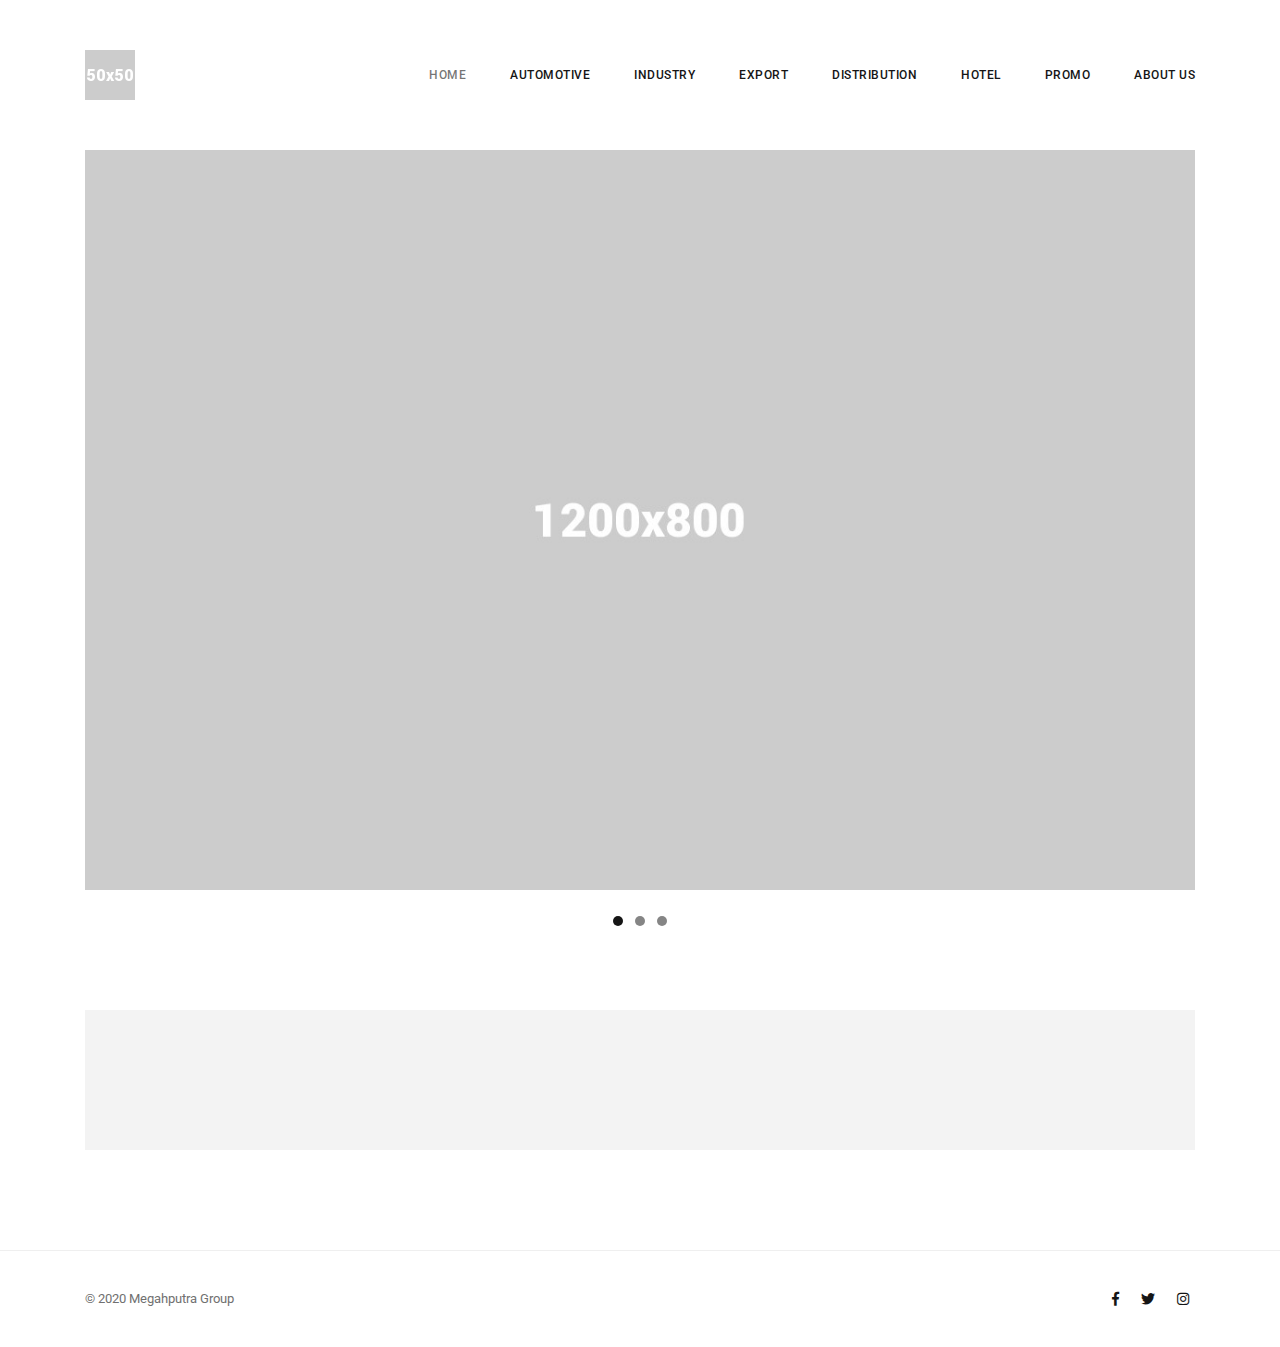
==== index.html @ 27e4166e "initial commit" ====
<!DOCTYPE html>
<html lang="en">
    <head>
             
        <title>Megahputra Sejahtera Group</title>
   
        <meta charset="UTF-8">
        <meta name="viewport" content="width=device-width, initial-scale=1.0">
        <meta name="author" content="CaliberThemes" />
   
        <link rel="icon" type="image/png" href="assets/images/favicon.png" />
      
        <link href="https://fonts.googleapis.com/css?family=Roboto:400,500,700&subset=latin,latin-ext" rel="stylesheet" type="text/css" />
        <link rel='stylesheet' id='bootstrap-css'  href='assets/lib/bootstrap/css/bootstrap.min.css' type='text/css' media='all' />
        <link rel='stylesheet' id='font-awesome-css'  href='assets/css/icons/font-awesome.min.css' type='text/css' media='all' />       
        <link rel='stylesheet' id='swiper-css' href='assets/lib/swiper/css/swiper.min.css' type='text/css' media='all' />
        <link rel='stylesheet' id='cubeportfolio-css'  href='assets/lib/cubeportfolio/css/cubeportfolio.min.css' type='text/css' media='all' />

        <link rel='stylesheet' id='main-css'  href='style.css' type='text/css' media='all' />
    </head>
    <body>
        <div id="page" class="site">
            <header id="masthead" class="site-header standard sticky" role="banner">		
                <div class="container">
                    <div id="site-branding">			
                        <a class="logo-brand" href="index.html">
                            <img class="logo" src="assets/images/logo/logo.png" alt="Logo">	                        
                            <img class="retina-logo" src="assets/images/logo/logo2x.png" alt="Retina Logo">
                        </a>	
                    </div>
                    <span id="ham-trigger-wrap">
                        <span class="ham-trigger">
                            <span></span>                            
                        </span>                            
                    </span>
                    <nav id="site-navigation" class="main-navigation" role="navigation" aria-label="Top Menu">
                        <ul id="top-menu" class="menu">
                            <li class="has-children current-menu-parent"><a href="#">Home</a></li>
                            <li class="has-children"><a href="#">Automotive</a>
                                <ul class="sub-menu">
                                    <li class="has-children"><a href="#">Suzuki</a>
                                        <ul class="sub-menu">
                                            <li><a href="product.html">Product</a></li>
                                            <li><a href="">Showroom</a></li>
                                            <li><a href="">Price List</a></li>
                                        </ul>
                                    </li>
                                    <li class="has-children"><a href="#">Nissan</a>
                                        <ul class="sub-menu">
                                            <li><a href="">Product</a></li>
                                            <li><a href="">Showroom</a></li>
                                            <li><a href="">Price List</a></li>
                                        </ul>
                                    </li>
                                    <li class="has-children"><a href="#">KIA</a>
                                        <ul class="sub-menu">
                                            <li><a href="">Product</a></li>
                                            <li><a href="">Showroom</a></li>
                                            <li><a href="">Price List</a></li>
                                        </ul>
                                    </li>
                                </ul>
                            </li>
                            <li class="has-children"><a href="#">Industry</a>
                                <ul class="sub-menu">
                                    <li class="has-children"><a href="#">Noodles & Snacks</a>
                                        <ul class="sub-menu">
                                            <li><a href="">Product</a></li>
                                            <li><a href="">Sales</a></li>
                                            <li><a href="">Price List</a></li>
                                        </ul>
                                    </li>
                                    <li class="has-children"><a href="#">Coffee</a>
                                        <ul class="sub-menu">
                                            <li><a href="">Product</a></li>
                                            <li><a href="">Sales</a></li>
                                            <li><a href="">Price List</a></li>
                                        </ul>
                                    </li>
                                    <li class="has-children"><a href="#">Household</a>
                                        <ul class="sub-menu">
                                            <li><a href="">Product</a></li>
                                            <li><a href="">Sales</a></li>
                                            <li><a href="">Price List</a></li>
                                        </ul>
                                    </li>
                                </ul>
                            </li>
                            <li class="has-children"><a href="#">Export</a>
                                <ul class="sub-menu">
                                    <li class="has-children"><a href="#">Product</a></li>
                                    <li class="has-children"><a href="#">Sales Contact</a></li>
                                </ul>
                            </li>
                            <li class="has-children"><a href="#">Distribution</a>
                                <ul class="sub-menu">
                                    <li class="has-children"><a href="#">Product</a></li>
                                    <li class="has-children"><a href="#">Sales Contact</a></li>
                                    <li class="has-children"><a href="#">Price List</a></li>
                                </ul>
                            </li>
                            <li class="has-children"><a href="#">Hotel</a>
                                <ul class="sub-menu">
                                    <li class="has-children">
                                        <a href="https://www.astonhotelsinternational.com/en/hotel/view/24/aston-makassar-hotel---convention-center" target="_blank">Aston Makassar
                                        </a>
                                    </li>                       
                                </ul>
                            </li>
                            <li class="has-children"><a href="#">Promo</a></li>
                            <li class="has-children"><a href="#">About Us</a></li>
                        </ul>	
                    </nav>                            
                </div>		
            </header>

            <div class="site-content-contain">
                <div id="content" class="site-content">                   
                    <div id="primary" class="content-area">
                        <main id="main" class="site-main" role="main">
                            <article class="page">                                
                                <div class="entry-content">
                                    <div class="container m-b-75">
                                        <div class="row"> 
                                            <div class="col-sm-12">
                                                <div id="portfolio-swiper-slider" class="swiper-container single-project" data-slides-per-view="1" data-centered-slides="false" data-loop="true" data-effect="slide" data-autoplay-delay="5000" data-disable-on-interaction="true" data-pagination-type="bullets" data-tablet-slide-per-view="1" data-mobile-slide-per-view="1">
                                                    <div class="swiper-wrapper">
                                                        <div class="swiper-slide">
                                                            <div class="swiper-slide-content-wrap">
                                                                <div class="swiper-slide-item">						
                                                                    <div class="swiper-image-wrap">								
                                                                        <img width="1200" height="800" alt="Catalogue" src="assets/images/portfolio/single-slider/catalogue-2-min.jpg">
                                                                    </div>
                                                                    <!-- <div class="swiper-title-wrap">
                                                                        <h1>Catalogue</h1>
                                                                        <a href="portfolio-single-hero-gallery.html" class="portfolio-link">
                                                                            View Project			
                                                                        </a>
                                                                    </div> -->						
                                                                </div>
                                                            </div>			
                                                        </div>
                                                        <div class="swiper-slide">
                                                            <div class="swiper-slide-content-wrap">
                                                                <div class="swiper-slide-item">						
                                                                    <div class="swiper-image-wrap">								
                                                                        <img width="1200" height="800" alt="Paper" src="assets/images/portfolio/single-slider/paper-1-min.jpg">
                                                                    </div>
                                                                    <!-- <div class="swiper-title-wrap">
                                                                        <h1>Paper</h1>
                                                                        <a href="portfolio-single-stack.html" class="portfolio-link">
                                                                            View Project					
                                                                        </a>
                                                                    </div> -->
                                                                </div>
                                                            </div>			
                                                        </div>
                                                        <div class="swiper-slide">
                                                            <div class="swiper-slide-content-wrap">
                                                                <div class="swiper-slide-item">						
                                                                    <div class="swiper-image-wrap">								
                                                                        <img width="1200" height="800" alt="Flyer" src="assets/images/portfolio/single-slider/flyer-2-min.jpg">
                                                                    </div>				
                                                                </div>
                                                            </div>			
                                                        </div>
                                                    </div>
                                                    
                                                    <div class="swiper-pagination"></div>
                                                    
                                                </div>
                                            </div>
                                        </div>
                                    </div>    

                                    <div class="container m-b-100"> 
                                        <div class="row"> 
                                            <div class="col-sm-12">
                                                <div class="cta style-2">
                                                    
                                                </div>
                                            </div>
                                        </div>     
                                    </div>         

                                </div>
                            </article>     
                        </main>
                    </div>                
                    <a id="gotoTop" href="#" class="scroll-top-link" data-easing="easeOutQuad" data-speed="700" ><i class="fa fa-angle-up"></i></a>
                </div>              
                <footer id="footer" class="site-footer standard" role="contentinfo">
                    <div class="container">
                        <div class="site-info">			
                            <p class="copyright">© 2020 Megahputra Group</p>
                        </div>    
                        <nav class="footer-socials" role="navigation" aria-label="Footer Social Links Menu">                           
                            <ul id="social-media-footer" class="social-links-menu">
                                <li><a href="https://facebook.com/"><i class="fab fa-facebook-f"></i></a></li>
                                <li><a href="https://twitter.com/"><i class="fab fa-twitter"></i></a></li>
                                <li><a href="https://www.instagram.com/"><i class="fab fa-instagram"></i></a></li>
                            </ul>
                        </nav>                        
                    </div>            
                </footer>
            </div>      
        </div> 

        <script type='text/javascript' src='assets/js/vendor/jquery-1.12.4.min.js'></script>
        <script type='text/javascript' src='assets/js/vendor/TweenMax.min.js'></script>        
        <script type='text/javascript' src='assets/js/vendor/headsup.min.js'></script>        
        <script type='text/javascript' src='assets/js/vendor/jquery.easing.min.1.3.js'></script>        
        <script type='text/javascript' src='assets/lib/cubeportfolio/js/jquery.cubeportfolio.min.js'></script>
        <script type='text/javascript' src='assets/lib/swiper/js/swiper.min.js'></script>        

        <script type='text/javascript' src='assets/js/main.js'></script> 
    </body>
</html>
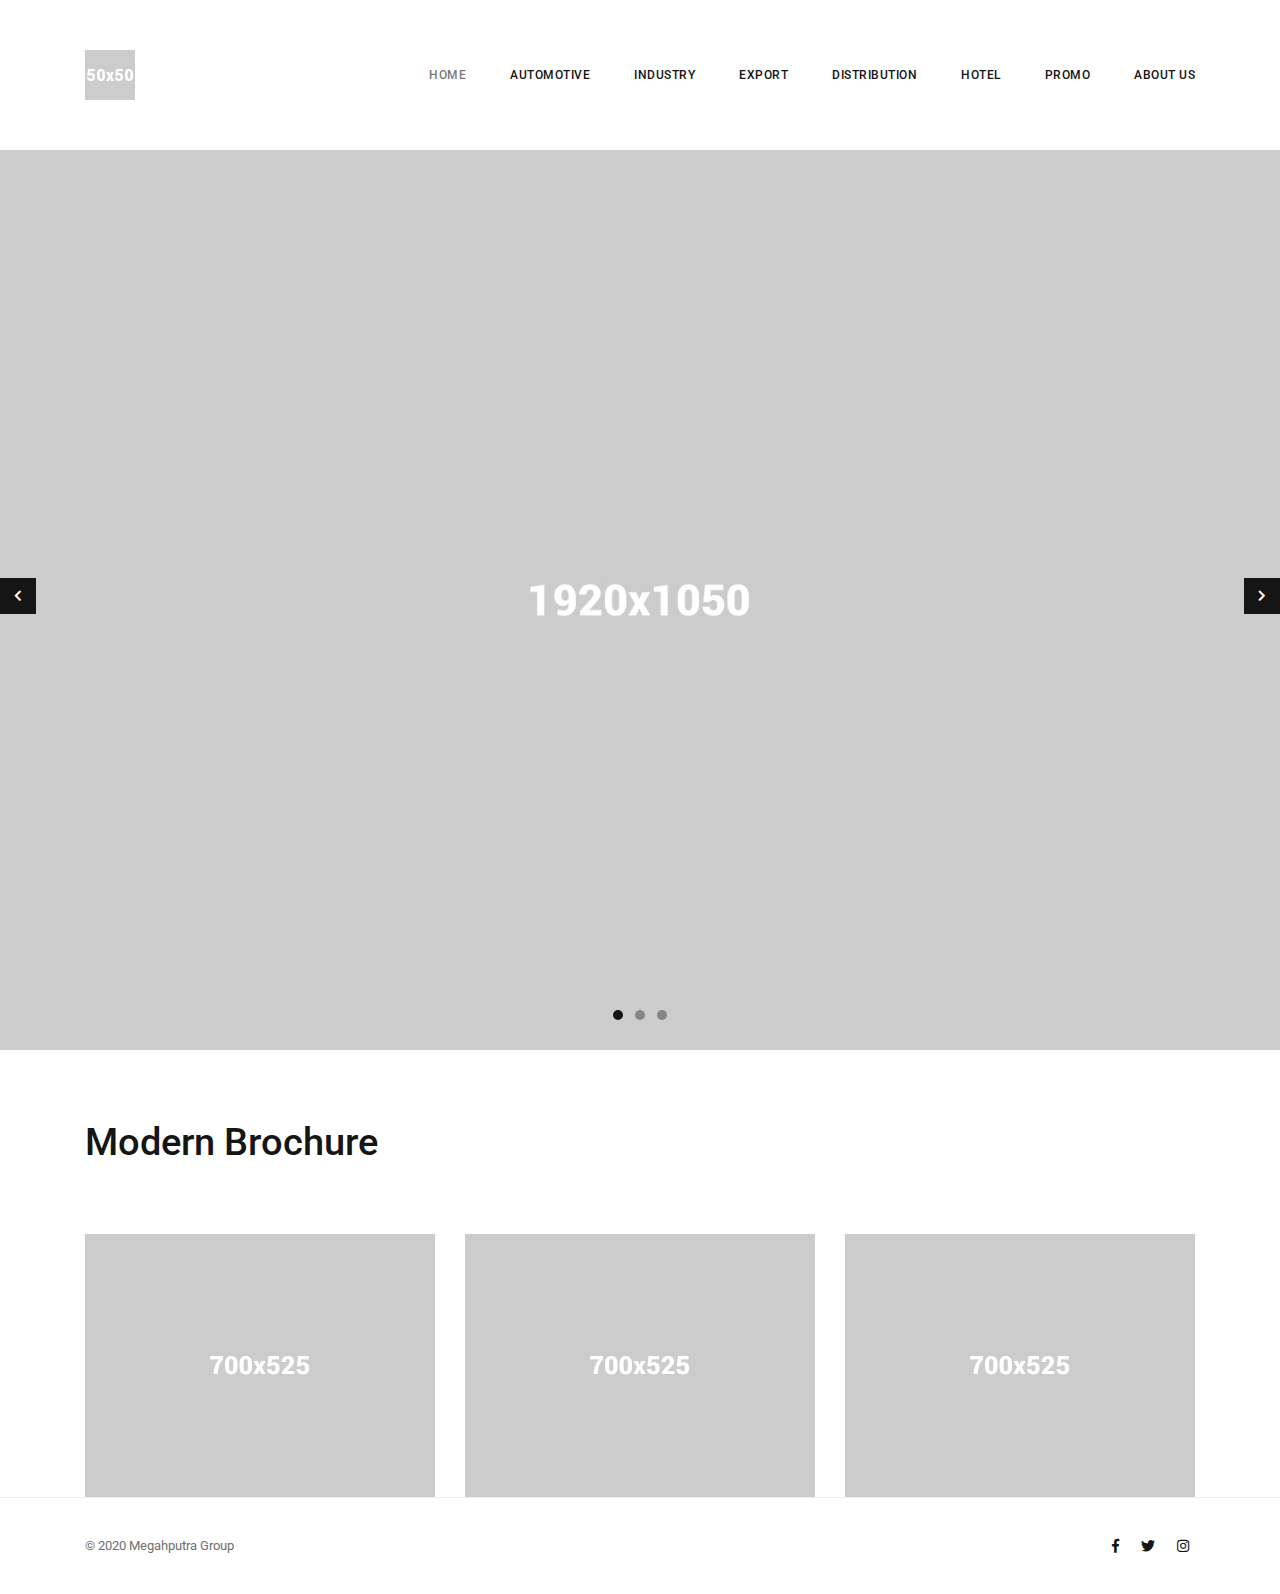
==== commit 101c339a: "update product view and home page" ====
--- a/index.html
+++ b/index.html
@@ -18,7 +18,7 @@
 
         <link rel='stylesheet' id='main-css'  href='style.css' type='text/css' media='all' />
     </head>
-    <body>
+    <body class="single single-portfolio portfolio-details-top">
         <div id="page" class="site">
             <header id="masthead" class="site-header standard sticky" role="banner">		
                 <div class="container">
@@ -41,8 +41,8 @@
                                     <li class="has-children"><a href="#">Suzuki</a>
                                         <ul class="sub-menu">
                                             <li><a href="product.html">Product</a></li>
-                                            <li><a href="">Showroom</a></li>
-                                            <li><a href="">Price List</a></li>
+                                            <li><a href="showroom.html">Showroom</a></li>
+                                            <li><a href="pricing.html">Price List</a></li>
                                         </ul>
                                     </li>
                                     <li class="has-children"><a href="#">Nissan</a>
@@ -118,83 +118,103 @@
                 <div id="content" class="site-content">                   
                     <div id="primary" class="content-area">
                         <main id="main" class="site-main" role="main">
-                            <article class="page">                                
-                                <div class="entry-content">
-                                    <div class="container m-b-75">
-                                        <div class="row"> 
-                                            <div class="col-sm-12">
-                                                <div id="portfolio-swiper-slider" class="swiper-container single-project" data-slides-per-view="1" data-centered-slides="false" data-loop="true" data-effect="slide" data-autoplay-delay="5000" data-disable-on-interaction="true" data-pagination-type="bullets" data-tablet-slide-per-view="1" data-mobile-slide-per-view="1">
-                                                    <div class="swiper-wrapper">
-                                                        <div class="swiper-slide">
-                                                            <div class="swiper-slide-content-wrap">
-                                                                <div class="swiper-slide-item">						
-                                                                    <div class="swiper-image-wrap">								
-                                                                        <img width="1200" height="800" alt="Catalogue" src="assets/images/portfolio/single-slider/catalogue-2-min.jpg">
+                            <div class="container-fluid">
+                                <div class="row">
+                                    <div class="col-sm-12 no-padding">
+                                        <div class="portfolio-hero-section-wrap">
+                                            <div class="portfolio-hero-section">
+                                                <div class="swiper-container single-image-slider hero-full-height">
+                                                    <div class="swiper-wrapper" >
+                                                        <div class="swiper-slide" style="background-image: url('assets/images/brochure-full-1-min.jpg');"></div>   
+                                                        <div class="swiper-slide" style="background-image: url('assets/images/brochure-full-1-min.jpg');"></div> 
+                                                        <div class="swiper-slide" style="background-image: url('assets/images/brochure-full-1-min.jpg');"></div>
+                                                    </div>
+                                                    <div class="swiper-pagination"></div>
+                                                    <div class="swiper-button-prev" tabindex="0" role="button" aria-label="Previous slide"><i class="fas fa-chevron-left"></i></div>
+                                                    <div class="swiper-button-next" tabindex="0" role="button" aria-label="Next slide"><i class="fas fa-chevron-right"></i></div>
+                                                </div>
+                                            </div>          
+                                        </div>
+                                    </div>
+                                </div>    
+                            </div>
+                            <div class="container t-offset-20">
+                                <div class="row">
+                                    <div class="col-sm-12">
+                                        <article class="portfolio m-t-10">
+                                            <header class="entry-header">
+                                                <h2 class="entry-title">Modern Brochure</h2>
+                                                <div class="entry-meta"></div>
+                                            </header>
+                                            <div class="entry-content">
+                                                <div class="media-wrap">
+                                                    <div id="portfolio-container-media" class="portfolio-media cbp" data-layoutmode="grid" data-displaytype="default" data-gaphorizontal="30" data-gapvertical="30" data-large-desktop="3" data-tablet-landscape="3" data-tablet-portrait="3" data-mobile="1">
+                                                        <div class="cbp-item">
+                                                            <a class="cbp-lightbox cbp-caption" data-title="Inner View" href="assets/images/brochure-inner-1-min.jpg">
+                                                                <div class="cbp-caption-defaultWrap">
+                                                                    <img src="assets/images/brochure-inner-1-min.jpg" class="portfolio-media-image" alt="Brochure 1" >
+                                                                </div>
+                                                                <div class="cbp-caption-activeWrap">
+                                                                    <div class="cbp-l-caption-alignCenter">
+                                                                        <div class="cbp-l-caption-body">
+                                                                            <div class="cbp-l-caption-title">
+                                                                                <img src="assets/images/plus.svg" class="lightbox-plus" alt="Lightbox Plus">
+                                                                            </div>
+                                                                        </div>
                                                                     </div>
-                                                                    <!-- <div class="swiper-title-wrap">
-                                                                        <h1>Catalogue</h1>
-                                                                        <a href="portfolio-single-hero-gallery.html" class="portfolio-link">
-                                                                            View Project			
-                                                                        </a>
-                                                                    </div> -->						
-                                                                </div>
-                                                            </div>			
+                                                                </div>
+                                                            </a>
                                                         </div>
-                                                        <div class="swiper-slide">
-                                                            <div class="swiper-slide-content-wrap">
-                                                                <div class="swiper-slide-item">						
-                                                                    <div class="swiper-image-wrap">								
-                                                                        <img width="1200" height="800" alt="Paper" src="assets/images/portfolio/single-slider/paper-1-min.jpg">
+                                                        <div class="cbp-item">
+                                                            <a class="cbp-lightbox cbp-caption" data-title="Inner &amp; Outer View" href="assets/images/brochure-inner-2-min.jpg">
+                                                                <div class="cbp-caption-defaultWrap">
+                                                                    <img src="assets/images/brochure-inner-2-min.jpg" class="portfolio-media-image" alt="Brochure 2" >
+                                                                </div>
+                                                                <div class="cbp-caption-activeWrap">
+                                                                    <div class="cbp-l-caption-alignCenter">
+                                                                        <div class="cbp-l-caption-body">
+                                                                            <div class="cbp-l-caption-title">
+                                                                                <img src="assets/images/plus.svg" class="lightbox-plus" alt="Lightbox Plus">
+                                                                            </div>
+                                                                        </div>
                                                                     </div>
-                                                                    <!-- <div class="swiper-title-wrap">
-                                                                        <h1>Paper</h1>
-                                                                        <a href="portfolio-single-stack.html" class="portfolio-link">
-                                                                            View Project					
-                                                                        </a>
-                                                                    </div> -->
-                                                                </div>
-                                                            </div>			
+                                                                </div>
+                                                            </a>
                                                         </div>
-                                                        <div class="swiper-slide">
-                                                            <div class="swiper-slide-content-wrap">
-                                                                <div class="swiper-slide-item">						
-                                                                    <div class="swiper-image-wrap">								
-                                                                        <img width="1200" height="800" alt="Flyer" src="assets/images/portfolio/single-slider/flyer-2-min.jpg">
-                                                                    </div>				
-                                                                </div>
-                                                            </div>			
+                                                        <div class="cbp-item">                   
+                                                            <a class="cbp-lightbox cbp-caption" data-title="Inner View Closeup" href="assets/images/brochure-inner-3-min.jpg">
+                                                                <div class="cbp-caption-defaultWrap">
+                                                                    <img src="assets/images/brochure-inner-3-min.jpg" class="portfolio-media-image" alt="Brochure 3" >
+                                                                </div>
+                                                                <div class="cbp-caption-activeWrap">
+                                                                    <div class="cbp-l-caption-alignCenter">
+                                                                        <div class="cbp-l-caption-body">
+                                                                            <div class="cbp-l-caption-title">
+                                                                                <img src="assets/images/plus.svg" class="lightbox-plus" alt="Lightbox Plus">
+                                                                            </div>
+                                                                        </div>
+                                                                    </div>
+                                                                </div>
+                                                            </a>          
                                                         </div>
                                                     </div>
-                                                    
-                                                    <div class="swiper-pagination"></div>
-                                                    
-                                                </div>
+                                                </div>                                           
                                             </div>
-                                        </div>
-                                    </div>    
-
-                                    <div class="container m-b-100"> 
-                                        <div class="row"> 
-                                            <div class="col-sm-12">
-                                                <div class="cta style-2">
-                                                    
-                                                </div>
-                                            </div>
-                                        </div>     
-                                    </div>         
-
-                                </div>
-                            </article>     
+                                        </article>
+                                    </div>                                 
+                                </div>                             
+                            </div>  
                         </main>
                     </div>                
-                    <a id="gotoTop" href="#" class="scroll-top-link" data-easing="easeOutQuad" data-speed="700" ><i class="fa fa-angle-up"></i></a>
+                    <a id="gotoTop" href="#" class="scroll-top-link" data-easing="easeOutQuad" data-speed="700" ><i class="fa fa-angle-up"></i>
+                    </a>
                 </div>              
                 <footer id="footer" class="site-footer standard" role="contentinfo">
                     <div class="container">
                         <div class="site-info">			
                             <p class="copyright">© 2020 Megahputra Group</p>
                         </div>    
-                        <nav class="footer-socials" role="navigation" aria-label="Footer Social Links Menu">                           
+                        <nav class="footer-socials" role="navigation" aria-label="Footer Social Links Menu">                      
                             <ul id="social-media-footer" class="social-links-menu">
                                 <li><a href="https://facebook.com/"><i class="fab fa-facebook-f"></i></a></li>
                                 <li><a href="https://twitter.com/"><i class="fab fa-twitter"></i></a></li>
--- a/style.css
+++ b/style.css
@@ -1951,7 +1951,7 @@
 .portfolio-navigation-wrap .portfolio-navigation li.portfolio-prev a:before, .portfolio-navigation-wrap .portfolio-navigation li.portfolio-next a:before {
   position: absolute;
   content: '';
-  background-image: url(assets/images/svg/button-dark.svg);
+  background-image: url(assets/images/button-dark.svg);
   background-position: center;
   background-repeat: no-repeat;
   width: 20px;
@@ -2435,7 +2435,7 @@
 .prev.page-numbers:before, .next.page-numbers:before {
   position: absolute;
   content: '';
-  background-image: url(assets/images/svg/button-dark.svg);
+  background-image: url(assets/images/button-dark.svg);
   background-position: center;
   background-repeat: no-repeat;
   width: 20px;
@@ -2683,7 +2683,7 @@
 .post-navigation .nav-previous .nav-subtitle:before, .post-navigation .nav-next .nav-subtitle:after {
   position: absolute;
   content: '';
-  background-image: url(assets/images/svg/button-dark.svg);
+  background-image: url(assets/images/button-dark.svg);
   background-position: center;
   background-repeat: no-repeat;
   width: 100%;
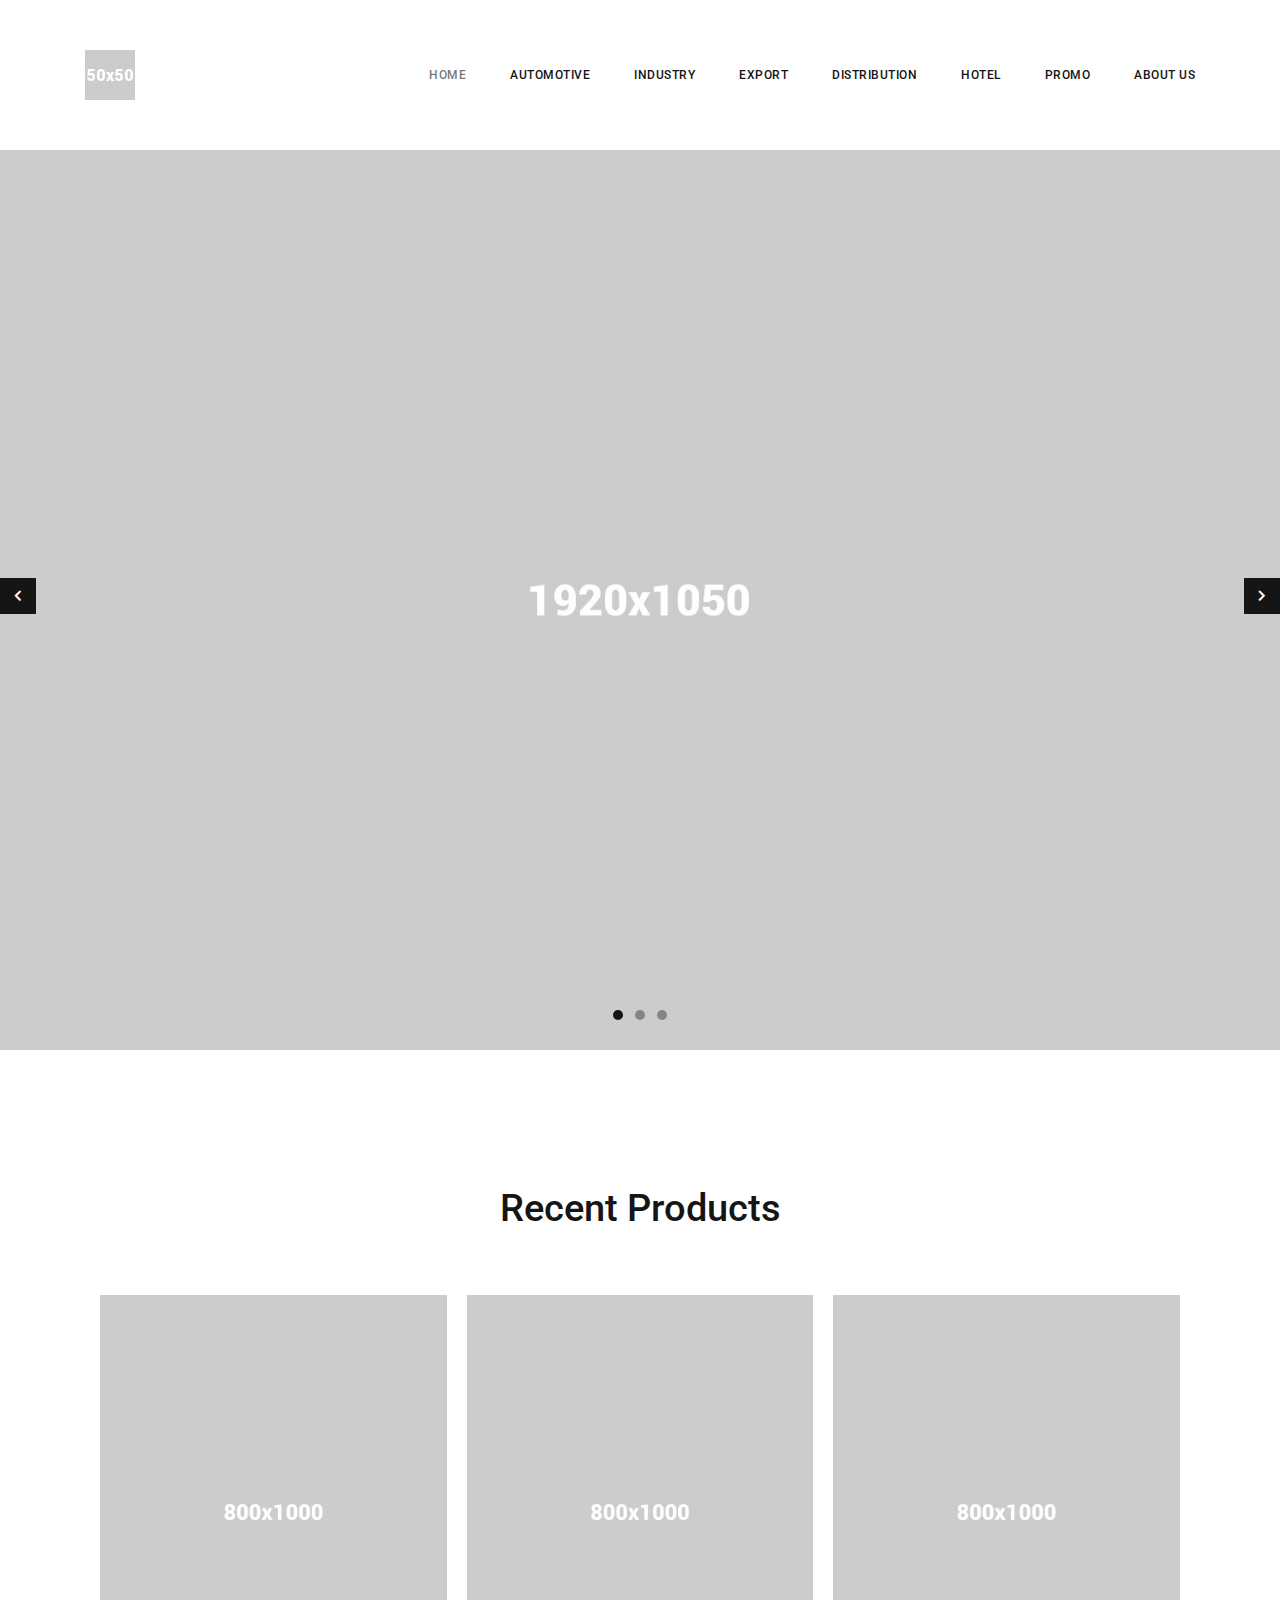
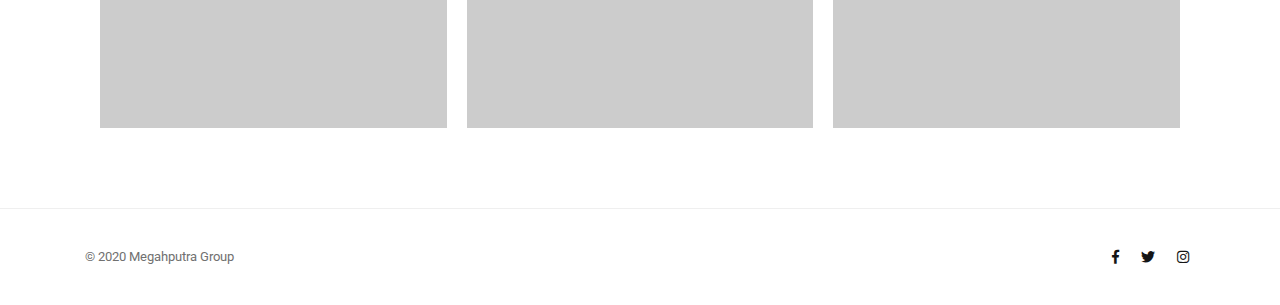
==== commit 6a3339b5: "update view index & product" ====
--- a/index.html
+++ b/index.html
@@ -47,16 +47,16 @@
                                     </li>
                                     <li class="has-children"><a href="#">Nissan</a>
                                         <ul class="sub-menu">
-                                            <li><a href="">Product</a></li>
-                                            <li><a href="">Showroom</a></li>
-                                            <li><a href="">Price List</a></li>
+                                            <li><a href="#">Product</a></li>
+                                            <li><a href="#">Showroom</a></li>
+                                            <li><a href="#">Price List</a></li>
                                         </ul>
                                     </li>
                                     <li class="has-children"><a href="#">KIA</a>
                                         <ul class="sub-menu">
-                                            <li><a href="">Product</a></li>
-                                            <li><a href="">Showroom</a></li>
-                                            <li><a href="">Price List</a></li>
+                                            <li><a href="#">Product</a></li>
+                                            <li><a href="#">Showroom</a></li>
+                                            <li><a href="#">Price List</a></li>
                                         </ul>
                                     </li>
                                 </ul>
@@ -65,23 +65,23 @@
                                 <ul class="sub-menu">
                                     <li class="has-children"><a href="#">Noodles & Snacks</a>
                                         <ul class="sub-menu">
-                                            <li><a href="">Product</a></li>
-                                            <li><a href="">Sales</a></li>
-                                            <li><a href="">Price List</a></li>
+                                            <li><a href="#">Product</a></li>
+                                            <li><a href="#">Sales</a></li>
+                                            <li><a href="#">Price List</a></li>
                                         </ul>
                                     </li>
                                     <li class="has-children"><a href="#">Coffee</a>
                                         <ul class="sub-menu">
-                                            <li><a href="">Product</a></li>
-                                            <li><a href="">Sales</a></li>
-                                            <li><a href="">Price List</a></li>
+                                            <li><a href="#">Product</a></li>
+                                            <li><a href="#">Sales</a></li>
+                                            <li><a href="#">Price List</a></li>
                                         </ul>
                                     </li>
                                     <li class="has-children"><a href="#">Household</a>
                                         <ul class="sub-menu">
-                                            <li><a href="">Product</a></li>
-                                            <li><a href="">Sales</a></li>
-                                            <li><a href="">Price List</a></li>
+                                            <li><a href="#">Product</a></li>
+                                            <li><a href="#">Sales</a></li>
+                                            <li><a href="#">Price List</a></li>
                                         </ul>
                                     </li>
                                 </ul>
@@ -138,69 +138,84 @@
                                     </div>
                                 </div>    
                             </div>
-                            <div class="container t-offset-20">
+                            <div class="container">
                                 <div class="row">
                                     <div class="col-sm-12">
-                                        <article class="portfolio m-t-10">
+                                        <div class="related-portfolio-post">
                                             <header class="entry-header">
-                                                <h2 class="entry-title">Modern Brochure</h2>
-                                                <div class="entry-meta"></div>
+                                                <h2 class="entry-title text-center">Recent Products</h2>
                                             </header>
                                             <div class="entry-content">
-                                                <div class="media-wrap">
-                                                    <div id="portfolio-container-media" class="portfolio-media cbp" data-layoutmode="grid" data-displaytype="default" data-gaphorizontal="30" data-gapvertical="30" data-large-desktop="3" data-tablet-landscape="3" data-tablet-portrait="3" data-mobile="1">
-                                                        <div class="cbp-item">
-                                                            <a class="cbp-lightbox cbp-caption" data-title="Inner View" href="assets/images/brochure-inner-1-min.jpg">
-                                                                <div class="cbp-caption-defaultWrap">
-                                                                    <img src="assets/images/brochure-inner-1-min.jpg" class="portfolio-media-image" alt="Brochure 1" >
-                                                                </div>
-                                                                <div class="cbp-caption-activeWrap">
-                                                                    <div class="cbp-l-caption-alignCenter">
-                                                                        <div class="cbp-l-caption-body">
-                                                                            <div class="cbp-l-caption-title">
-                                                                                <img src="assets/images/plus.svg" class="lightbox-plus" alt="Lightbox Plus">
+                                                <div class="container m-b-75">
+                                                    <div class="row"> 
+                                                        <div class="col-sm-12">
+                                                            <div id="portfolio-swiper-slider" class="swiper-container multiple-projects swiper-caption-ribbon" data-slides-per-view="3" data-space-between="20">
+                                                                <div class="swiper-wrapper">
+                                                                    <div class="swiper-slide">
+                                                                        <div class="swiper-slide-content-wrap">
+                                                                            <div class="swiper-slide-item">                     
+                                                                                <a class="swiper-caption-wrap" href="details.html">
+                                                                                    <div class="swiper-image-wrap">                             
+                                                                                        <img width="800" height="1000" alt="" src="assets/images/cosmetic-1-min.jpg">
+                                                                                        <div class="swiper-caption-activewrap">
+                                                                                            <div class="swiper-caption-alignCenter">
+                                                                                                <div class="swiper-caption-body">
+                                                                                                    <div class="swiper-title">Suzuki XL7</div>
+                                                                                                    <div class="swiper-subtitle">Automotive</div>
+                                                                                                </div>
+                                                                                            </div>
+                                                                                        </div>  
+                                                                                    </div>
+                                                                                </a>
                                                                             </div>
-                                                                        </div>
+                                                                        </div>          
+                                                                    </div>
+                                                                    <div class="swiper-slide">
+                                                                        <div class="swiper-slide-content-wrap">
+                                                                            <div class="swiper-slide-item">                     
+                                                                                <a class="swiper-caption-wrap" href="details.html">
+                                                                                    <div class="swiper-image-wrap">                             
+                                                                                        <img width="800" height="1000" alt="" src="assets/images/cosmetic-1-min.jpg">
+                                                                                        <div class="swiper-caption-activewrap">
+                                                                                            <div class="swiper-caption-alignCenter">
+                                                                                                <div class="swiper-caption-body">
+                                                                                                    <div class="swiper-title">Suzuki Ignis</div>
+                                                                                                    <div class="swiper-subtitle">Automotive</div>
+                                                                                                </div>
+                                                                                            </div>
+                                                                                        </div>  
+                                                                                    </div>
+                                                                                </a>
+                                                                            </div>
+                                                                        </div>          
+                                                                    </div>
+                                                                    <div class="swiper-slide">
+                                                                        <div class="swiper-slide-content-wrap">
+                                                                            <div class="swiper-slide-item">                     
+                                                                                <a class="swiper-caption-wrap" href="details.html">
+                                                                                    <div class="swiper-image-wrap">                 
+                                                                                        <img width="800" height="1000" alt="" src="assets/images/cosmetic-1-min.jpg">
+                                                                                        <div class="swiper-caption-activewrap">
+                                                                                            <div class="swiper-caption-alignCenter">
+                                                                                                <div class="swiper-caption-body">
+                                                                                                    <div class="swiper-title">Suzuki Jimny</div>
+                                                                                                    <div class="swiper-subtitle">Automotive</div>
+                                                                                                </div>
+                                                                                            </div>
+                                                                                        </div>  
+                                                                                    </div>  
+                                                                                </a>
+                                                                            </div>
+                                                                        </div>          
                                                                     </div>
                                                                 </div>
-                                                            </a>
-                                                        </div>
-                                                        <div class="cbp-item">
-                                                            <a class="cbp-lightbox cbp-caption" data-title="Inner &amp; Outer View" href="assets/images/brochure-inner-2-min.jpg">
-                                                                <div class="cbp-caption-defaultWrap">
-                                                                    <img src="assets/images/brochure-inner-2-min.jpg" class="portfolio-media-image" alt="Brochure 2" >
-                                                                </div>
-                                                                <div class="cbp-caption-activeWrap">
-                                                                    <div class="cbp-l-caption-alignCenter">
-                                                                        <div class="cbp-l-caption-body">
-                                                                            <div class="cbp-l-caption-title">
-                                                                                <img src="assets/images/plus.svg" class="lightbox-plus" alt="Lightbox Plus">
-                                                                            </div>
-                                                                        </div>
-                                                                    </div>
-                                                                </div>
-                                                            </a>
-                                                        </div>
-                                                        <div class="cbp-item">                   
-                                                            <a class="cbp-lightbox cbp-caption" data-title="Inner View Closeup" href="assets/images/brochure-inner-3-min.jpg">
-                                                                <div class="cbp-caption-defaultWrap">
-                                                                    <img src="assets/images/brochure-inner-3-min.jpg" class="portfolio-media-image" alt="Brochure 3" >
-                                                                </div>
-                                                                <div class="cbp-caption-activeWrap">
-                                                                    <div class="cbp-l-caption-alignCenter">
-                                                                        <div class="cbp-l-caption-body">
-                                                                            <div class="cbp-l-caption-title">
-                                                                                <img src="assets/images/plus.svg" class="lightbox-plus" alt="Lightbox Plus">
-                                                                            </div>
-                                                                        </div>
-                                                                    </div>
-                                                                </div>
-                                                            </a>          
+                                                                <!-- <div class="swiper-pagination"></div> -->
+                                                            </div>
                                                         </div>
                                                     </div>
-                                                </div>                                           
+                                                </div>                                         
                                             </div>
-                                        </article>
+                                        </div>
                                     </div>                                 
                                 </div>                             
                             </div>  
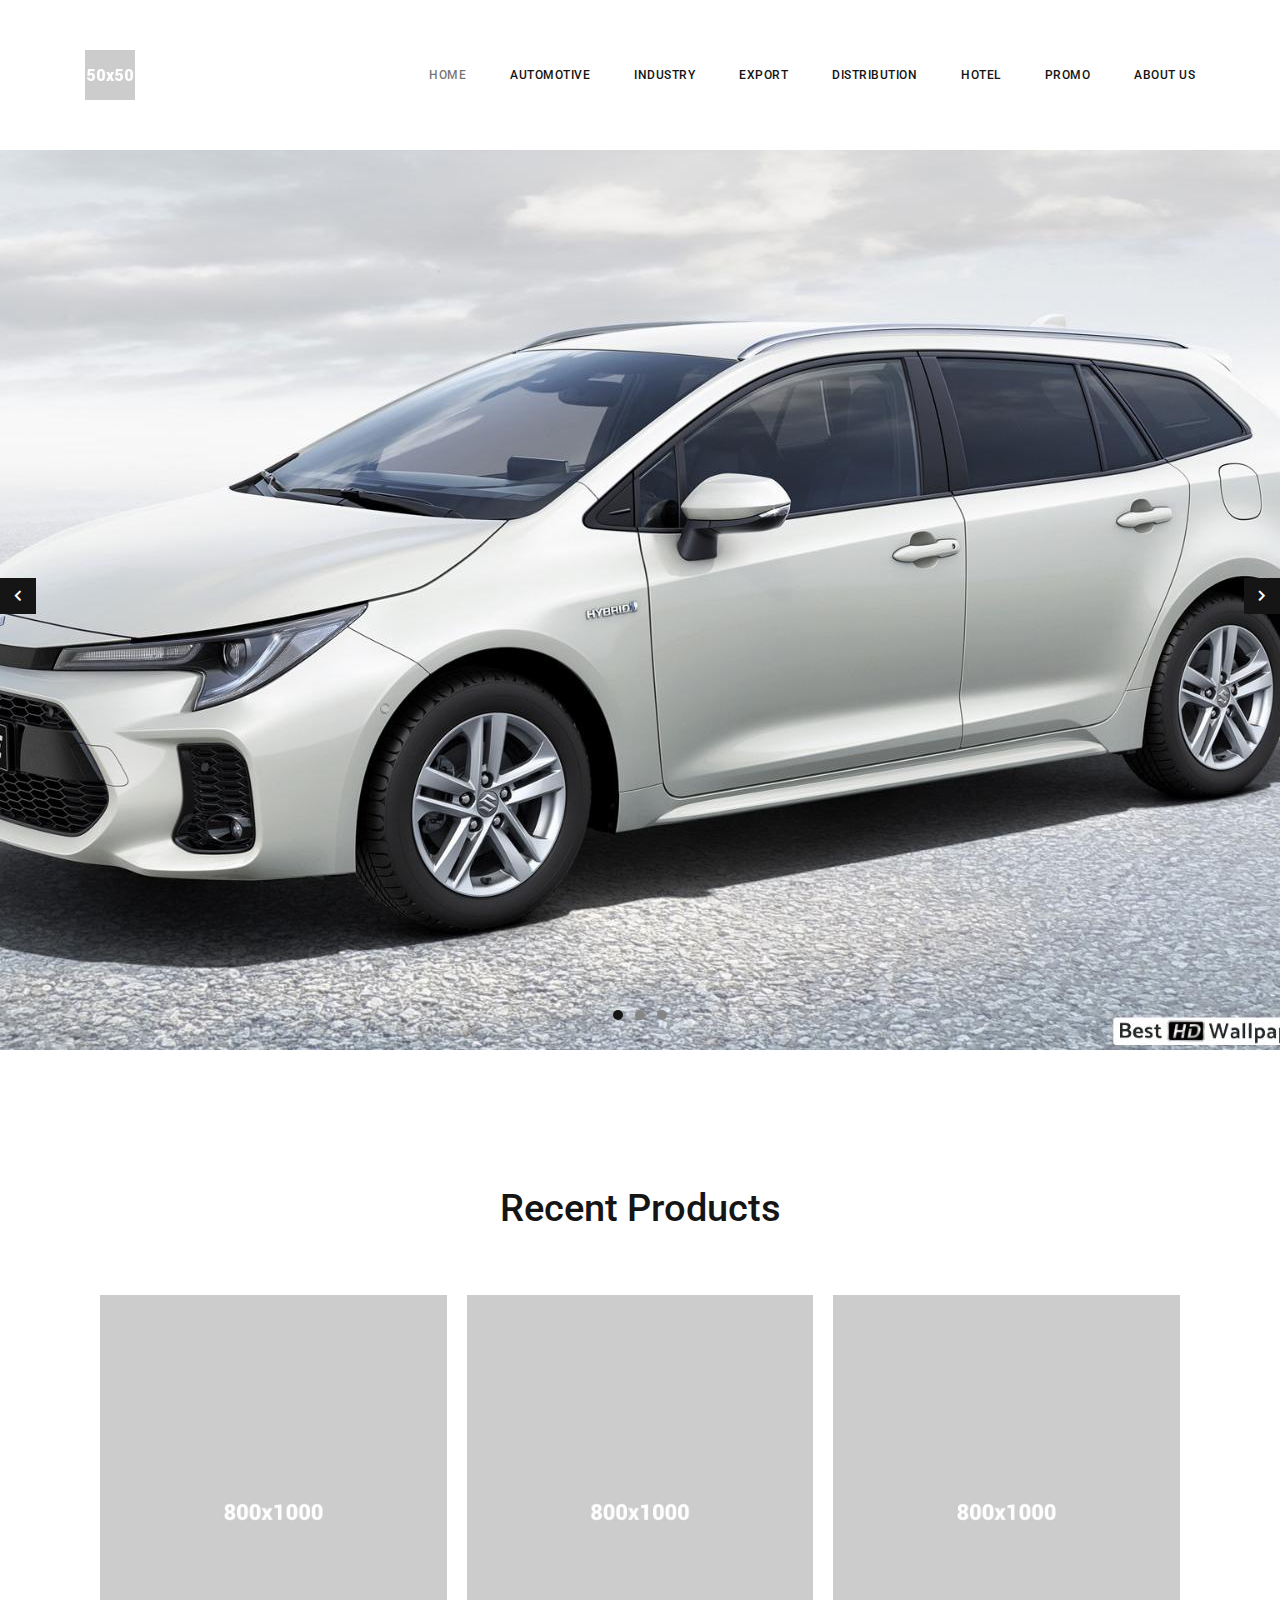
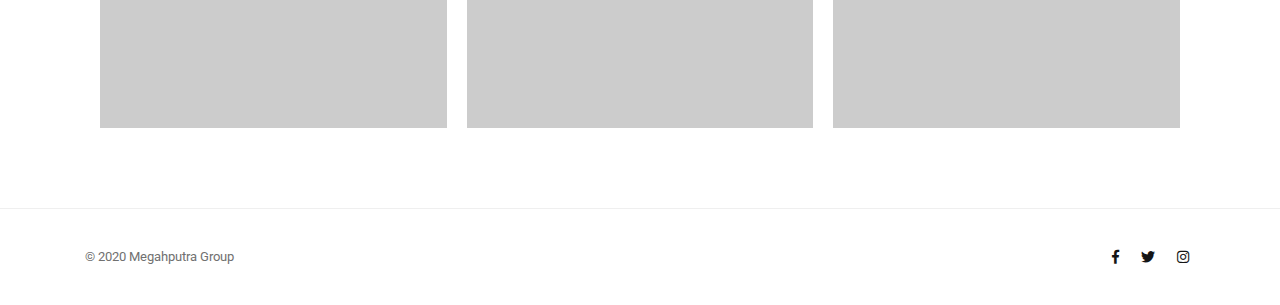
==== commit 0a5463e7: "add assets" ====
--- a/index.html
+++ b/index.html
@@ -65,38 +65,38 @@
                                 <ul class="sub-menu">
                                     <li class="has-children"><a href="#">Noodles & Snacks</a>
                                         <ul class="sub-menu">
+                                            <li><a href="industry_product.html">Product</a></li>
+                                            <li><a href="sales_industry.html">Sales</a></li>
+                                            <li><a href="pricing_industry.html">Price List</a></li>
+                                        </ul>
+                                    </li>
+                                    <li class="has-children"><a href="#">Coffee</a>
+                                        <ul class="sub-menu">
                                             <li><a href="#">Product</a></li>
                                             <li><a href="#">Sales</a></li>
                                             <li><a href="#">Price List</a></li>
                                         </ul>
                                     </li>
-                                    <li class="has-children"><a href="#">Coffee</a>
+                                    <li class="has-children"><a href="#">Household</a>
                                         <ul class="sub-menu">
                                             <li><a href="#">Product</a></li>
                                             <li><a href="#">Sales</a></li>
                                             <li><a href="#">Price List</a></li>
                                         </ul>
                                     </li>
-                                    <li class="has-children"><a href="#">Household</a>
-                                        <ul class="sub-menu">
-                                            <li><a href="#">Product</a></li>
-                                            <li><a href="#">Sales</a></li>
-                                            <li><a href="#">Price List</a></li>
-                                        </ul>
-                                    </li>
                                 </ul>
                             </li>
                             <li class="has-children"><a href="#">Export</a>
                                 <ul class="sub-menu">
-                                    <li class="has-children"><a href="#">Product</a></li>
-                                    <li class="has-children"><a href="#">Sales Contact</a></li>
+                                    <li class="has-children"><a href="export_product.html">Product</a></li>
+                                    <li class="has-children"><a href="sales_industry.html">Sales Contact</a></li>
                                 </ul>
                             </li>
                             <li class="has-children"><a href="#">Distribution</a>
                                 <ul class="sub-menu">
-                                    <li class="has-children"><a href="#">Product</a></li>
-                                    <li class="has-children"><a href="#">Sales Contact</a></li>
-                                    <li class="has-children"><a href="#">Price List</a></li>
+                                    <li class="has-children"><a href="distribution_product.html">Product</a></li>
+                                    <li class="has-children"><a href="sales_industry.html">Sales Contact</a></li>
+                                    <li class="has-children"><a href="pricing_distribution.html">Price List</a></li>
                                 </ul>
                             </li>
                             <li class="has-children"><a href="#">Hotel</a>
@@ -107,8 +107,8 @@
                                     </li>                       
                                 </ul>
                             </li>
-                            <li class="has-children"><a href="#">Promo</a></li>
-                            <li class="has-children"><a href="#">About Us</a></li>
+                            <li class="has-children"><a href="promo.html">Promo</a></li>
+                            <li class="has-children"><a href="about_us.html">About Us</a></li>
                         </ul>	
                     </nav>                            
                 </div>		
@@ -125,9 +125,9 @@
                                             <div class="portfolio-hero-section">
                                                 <div class="swiper-container single-image-slider hero-full-height">
                                                     <div class="swiper-wrapper" >
-                                                        <div class="swiper-slide" style="background-image: url('assets/images/brochure-full-1-min.jpg');"></div>   
-                                                        <div class="swiper-slide" style="background-image: url('assets/images/brochure-full-1-min.jpg');"></div> 
-                                                        <div class="swiper-slide" style="background-image: url('assets/images/brochure-full-1-min.jpg');"></div>
+                                                        <div class="swiper-slide" style="background-image: url('assets/images/slider_suzuki_1.jpg');"></div>   
+                                                        <div class="swiper-slide" style="background-image: url('assets/images/slider_suzuki_2.jpg');"></div> 
+                                                        <div class="swiper-slide" style="background-image: url('assets/images/slider_suzuki_3.jpg');"></div>
                                                     </div>
                                                     <div class="swiper-pagination"></div>
                                                     <div class="swiper-button-prev" tabindex="0" role="button" aria-label="Previous slide"><i class="fas fa-chevron-left"></i></div>
